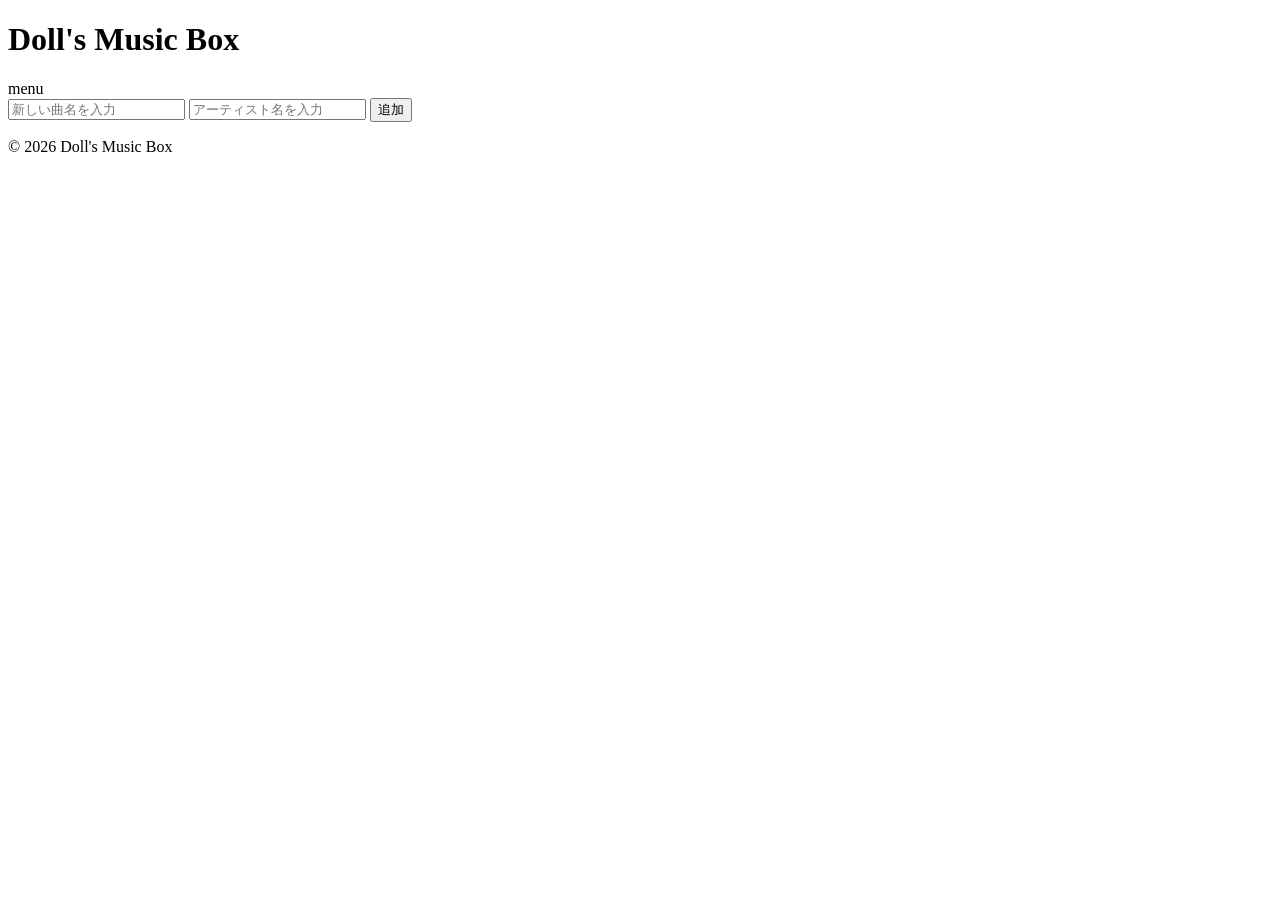
==== your-app/static/index.html @ dd4164d1 "音楽アプリに変更中" ====
<!doctype html>
<html lang="ja">
  <head>
    <meta charset="UTF-8" />
    <meta name="viewport" content="width=device-width, initial-scale=1.0" />
    <title>Doll's Music Box</title>
    <link rel="stylesheet" href="/style.css" />
  </head>
  <body>
    <header class="header">
      <h1 id="page-title">Doll's Music Box</h1>
      <nav>menu</nav>
    </header>

    <main class="song-card">
      <div id="error-message" class="error-message" style="display: none"></div>

      <form id="song-form" class="input-area">
        <input
          type="text"
          id="song-input"
          class="song-input"
          placeholder="新しい曲名を入力"
          maxlength="100"
          autocomplete="off"
        />
        <input
        type="text"
        id="artist-input"
        class="song-input"
        placeholder="アーティスト名を入力"
        maxlength="100"
        autocomplete="off"
        />
        <button type="submit" class="song-button">追加</button>
      </form>

      <ul id="song-list" class="song-list"></ul>
    </main>

    <footer class="footer">
      <p>&copy; 2026 Doll's Music Box</p>
    </footer>

    <script src="/app.js"></script>
  </body>
</html>
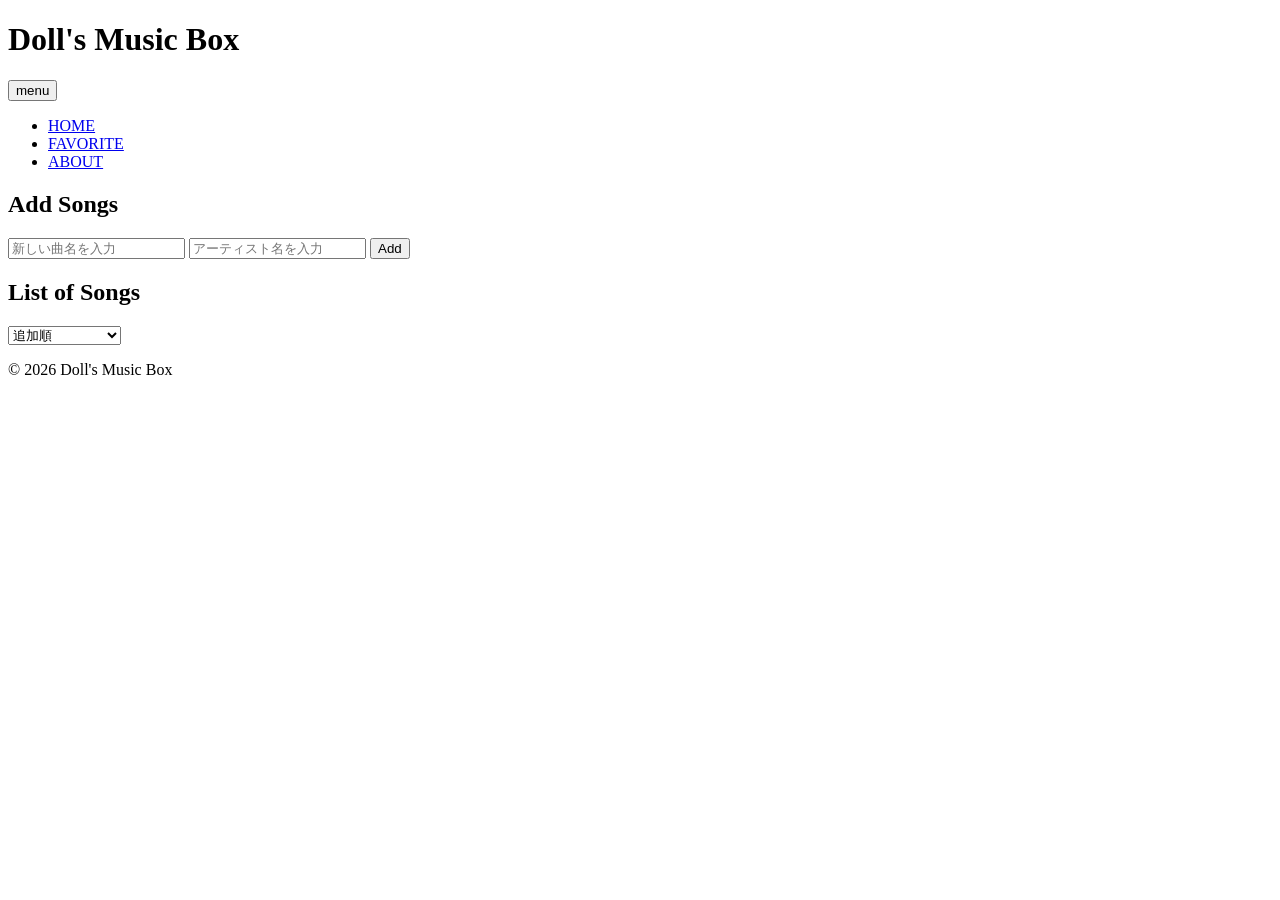
==== commit 7c8fe3ce: "並び替え機能とメニュー機能を追加" ====
--- a/your-app/static/index.html
+++ b/your-app/static/index.html
@@ -9,33 +9,59 @@
   <body>
     <header class="header">
       <h1 id="page-title">Doll's Music Box</h1>
-      <nav>menu</nav>
+      <nav class="menu">
+        <button class="menu-button">menu</button>
+        <ul class="menu-list">
+          <li><a href="#" id="home-menu">HOME</a></li>
+          <li><a href="#" id="favorite-menu">FAVORITE</a></li>
+          <li><a href="#" id="about-menu">ABOUT</a></li>
+        </ul>
+      </nav>
     </header>
 
-    <main class="song-card">
+    <main>
       <div id="error-message" class="error-message" style="display: none"></div>
+      <section class="song-card add-card">
+        <h2>Add Songs</h2>
+        <form id="song-form" class="input-area">
+          <input
+            type="text"
+            id="song-input"
+            class="song-input"
+            placeholder="新しい曲名を入力"
+            maxlength="100"
+            autocomplete="off"
+          />
 
-      <form id="song-form" class="input-area">
-        <input
-          type="text"
-          id="song-input"
-          class="song-input"
-          placeholder="新しい曲名を入力"
-          maxlength="100"
-          autocomplete="off"
-        />
-        <input
-        type="text"
-        id="artist-input"
-        class="song-input"
-        placeholder="アーティスト名を入力"
-        maxlength="100"
-        autocomplete="off"
-        />
-        <button type="submit" class="song-button">追加</button>
-      </form>
-
-      <ul id="song-list" class="song-list"></ul>
+          <input
+            type="text"
+            id="artist-input"
+            class="song-input"
+            placeholder="アーティスト名を入力"
+            maxlength="100"
+            autocomplete="off"
+          />
+          <button type="submit" class="song-button">Add</button>
+        </form>
+      </section>
+      
+      <section class="song-card list-card">
+        <div class="list-header">
+          <h2>List of Songs</h2>
+          <select id="sort-select" class="sort-select">
+            <option value="new">追加順</option>
+            <option value="title-jp">曲名順</option>
+            <option value="artist">アーティスト順</option>
+          </select>
+        </div>
+        <ul id="song-list" class="song-list"></ul>
+      </section>
+      <section class="song-card about-card" id="about-section" style="display:none;">
+        <h2>About</h2>
+        <p>
+          Doll's Music Boxは、好きな曲を管理するための音楽ライブラリです。
+        </p>
+      </section>
     </main>
 
     <footer class="footer">
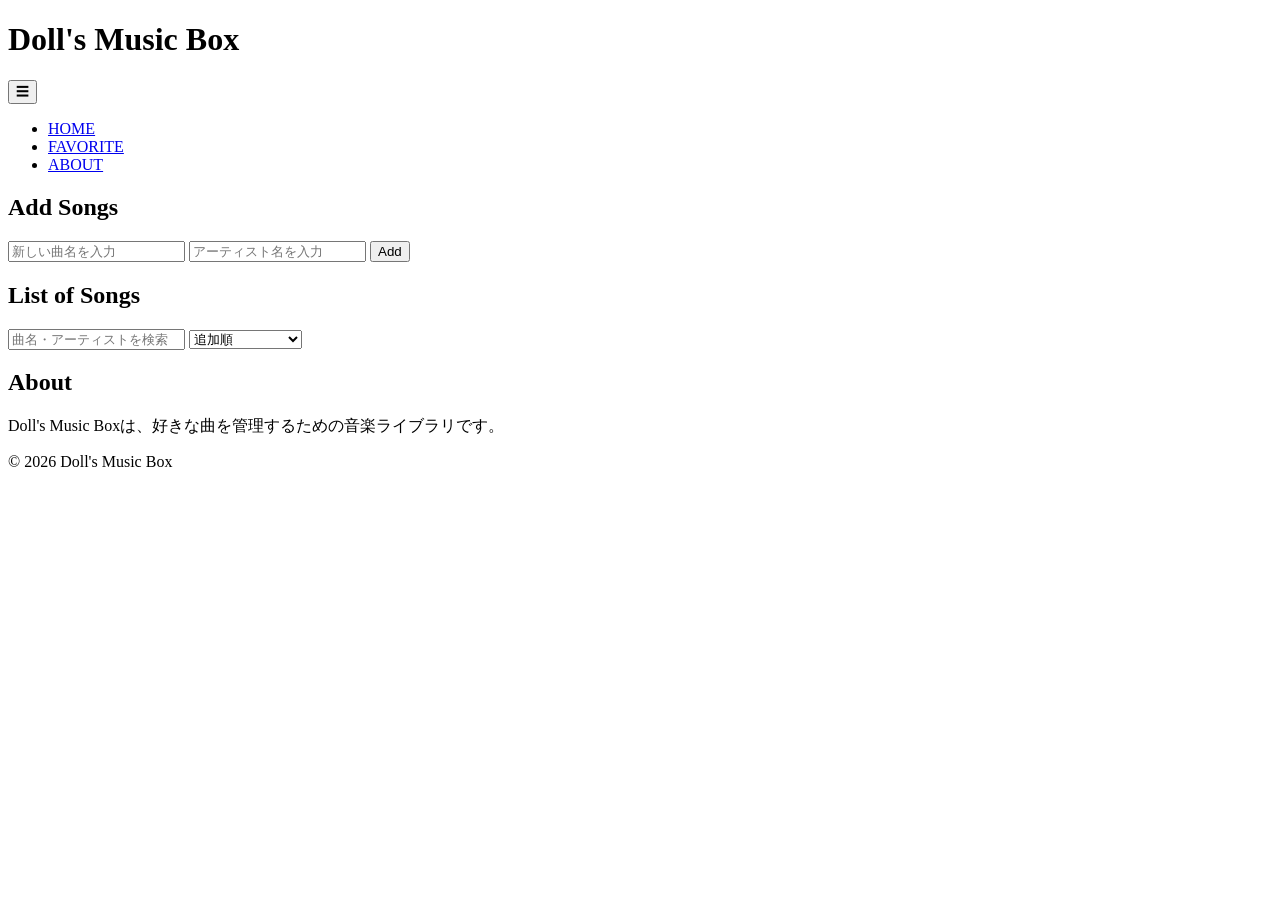
==== commit fd9f0c8f: "音楽管理アプリの機能追加と調整" ====
--- a/your-app/static/index.html
+++ b/your-app/static/index.html
@@ -10,7 +10,7 @@
     <header class="header">
       <h1 id="page-title">Doll's Music Box</h1>
       <nav class="menu">
-        <button class="menu-button">menu</button>
+        <button type="button" class="menu-button" aria-label="メニュー">☰</button>
         <ul class="menu-list">
           <li><a href="#" id="home-menu">HOME</a></li>
           <li><a href="#" id="favorite-menu">FAVORITE</a></li>
@@ -20,7 +20,7 @@
     </header>
 
     <main>
-      <div id="error-message" class="error-message" style="display: none"></div>
+      <div id="error-message" class="error-message"></div>
       <section class="song-card add-card">
         <h2>Add Songs</h2>
         <form id="song-form" class="input-area">
@@ -48,15 +48,25 @@
       <section class="song-card list-card">
         <div class="list-header">
           <h2>List of Songs</h2>
+
+          <input
+            type="text"
+            id="search-input"
+            class="search-input"
+            placeholder="曲名・アーティストを検索"
+            autocomplete="off"
+          />
+
           <select id="sort-select" class="sort-select">
             <option value="new">追加順</option>
             <option value="title-jp">曲名順</option>
             <option value="artist">アーティスト順</option>
           </select>
         </div>
+        
         <ul id="song-list" class="song-list"></ul>
       </section>
-      <section class="song-card about-card" id="about-section" style="display:none;">
+      <section class="song-card about-card" id="about-section">
         <h2>About</h2>
         <p>
           Doll's Music Boxは、好きな曲を管理するための音楽ライブラリです。
